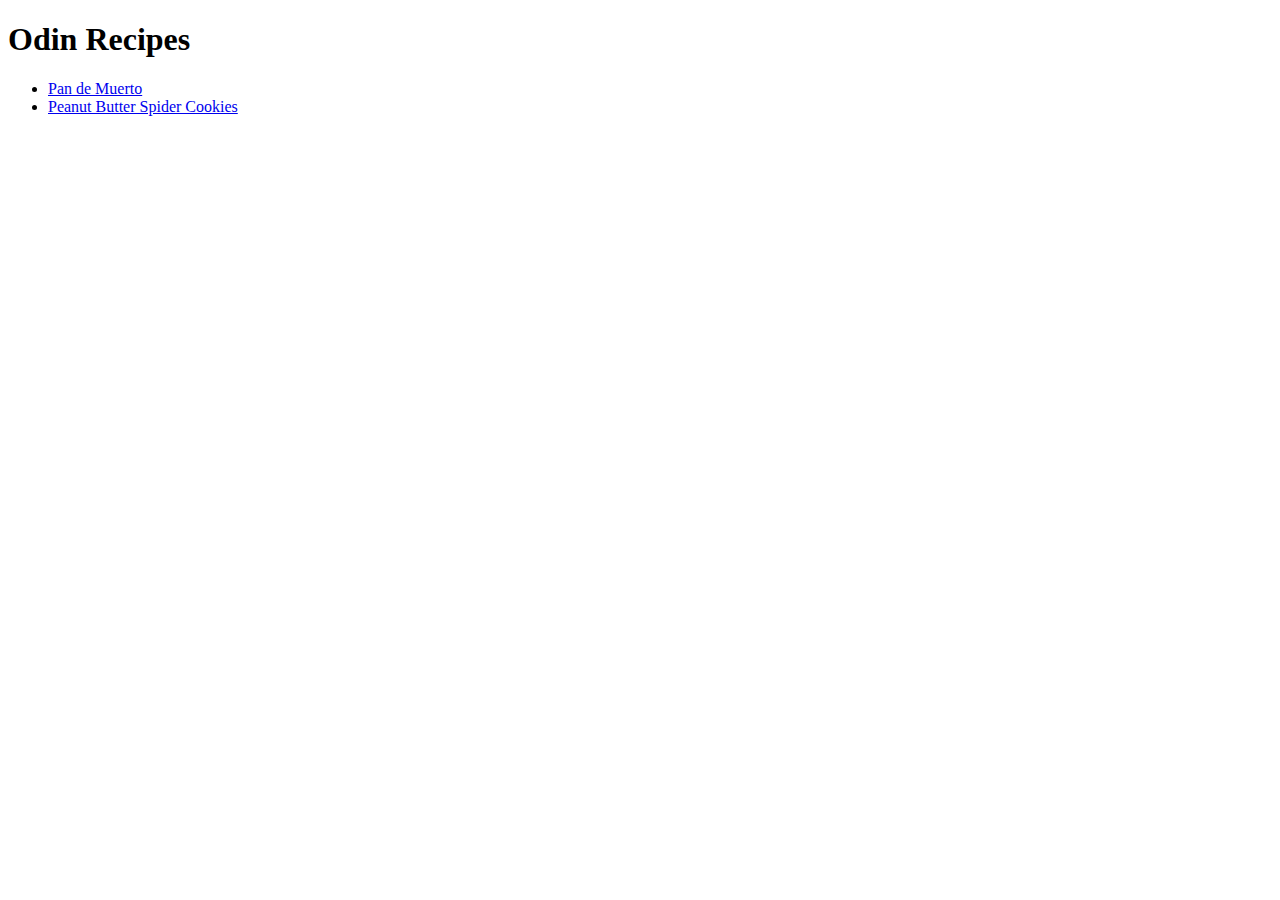
==== index.html @ fd0f0a3b "This commit add html files" ====
<!DOCTYPE html>
<html lang="en">
<head>
    <meta charset="UTF-8">
    <meta name="viewport" content="width=device-width, initial-scale=1.0">
    <title>Odin Recipies</title>
</head>
<body>
    <h1>Odin Recipes</h1>
    <ul>
        <li><a href="./recipes/pan_de_muerto.html">Pan de Muerto</a></li>
        <li><a href="./recipes/peanut_cookies.html">Peanut Butter Spider Cookies</a></li>
    </ul>
    
</body>
</html>
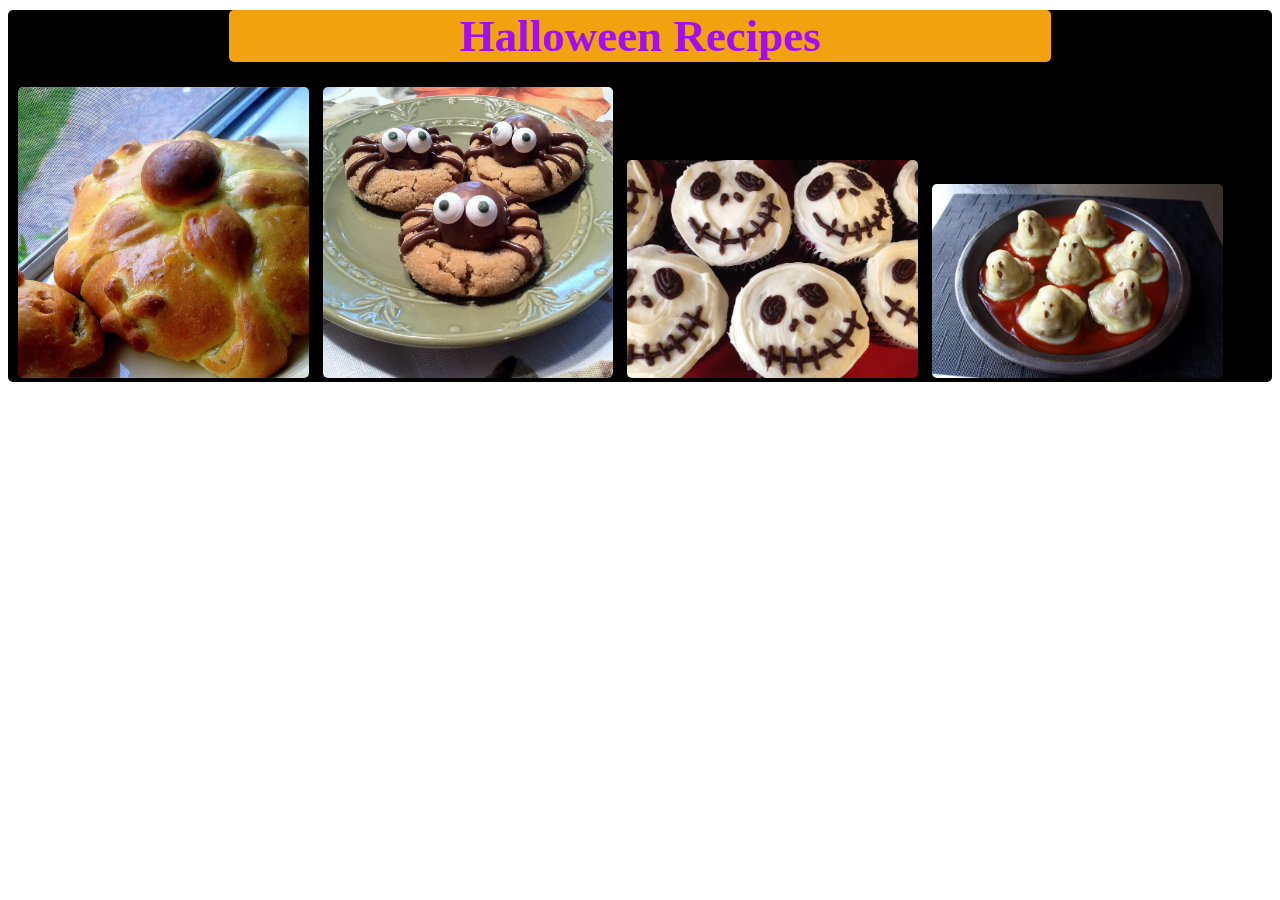
==== commit 64903c12: "Updated index.html file" ====
--- a/index.html
+++ b/index.html
@@ -1,16 +1,19 @@
 <!DOCTYPE html>
 <html lang="en">
 <head>
+    <link rel="stylesheet" type="text/css" href="styles.css">
     <meta charset="UTF-8">
     <meta name="viewport" content="width=device-width, initial-scale=1.0">
     <title>Odin Recipies</title>
 </head>
 <body>
-    <h1>Odin Recipes</h1>
-    <ul>
-        <li><a href="./recipes/pan_de_muerto.html">Pan de Muerto</a></li>
-        <li><a href="./recipes/peanut_cookies.html">Peanut Butter Spider Cookies</a></li>
-    </ul>
-    
+    <div class="general">
+        <h1 class="titulo">Halloween Recipes</h1>
+        
+        <a href="./recipes/pan_de_muerto.html"><img class="menu" src="./img/pan.jpg" alt="Pan de Muerto"></a>
+        <a href="./recipes/peanut_cookies.html"><img class="menu" src="./img/spider_cookies.jpg"></a>
+        <a href="./recipes/skull_cupcakes.html"><img class="menu" src="./img/cupcakes.jpg"></a>
+        <a href="./recipes/meatloaf_ghosts.html"><img class="menu" src="./img/fantasmas.jpg"></a>
+    </div>
 </body>
 </html>--- a/styles.css
+++ b/styles.css
@@ -0,0 +1,23 @@
+.general{
+    background-color: black;
+    border-radius: 5px;
+}
+
+.titulo{
+    background-color: #F1A20E;
+    color: #A20EF1;
+    text-align: center;
+    font-size: 45px;
+    border-radius: 5px;
+    width: 65%;
+    margin: auto;
+    margin-top: 10px;
+}
+
+.menu{
+    height: auto;
+    width: 23%;
+    margin-top: 25px;
+    margin-left: 10px;
+    border-radius: 5px;
+}